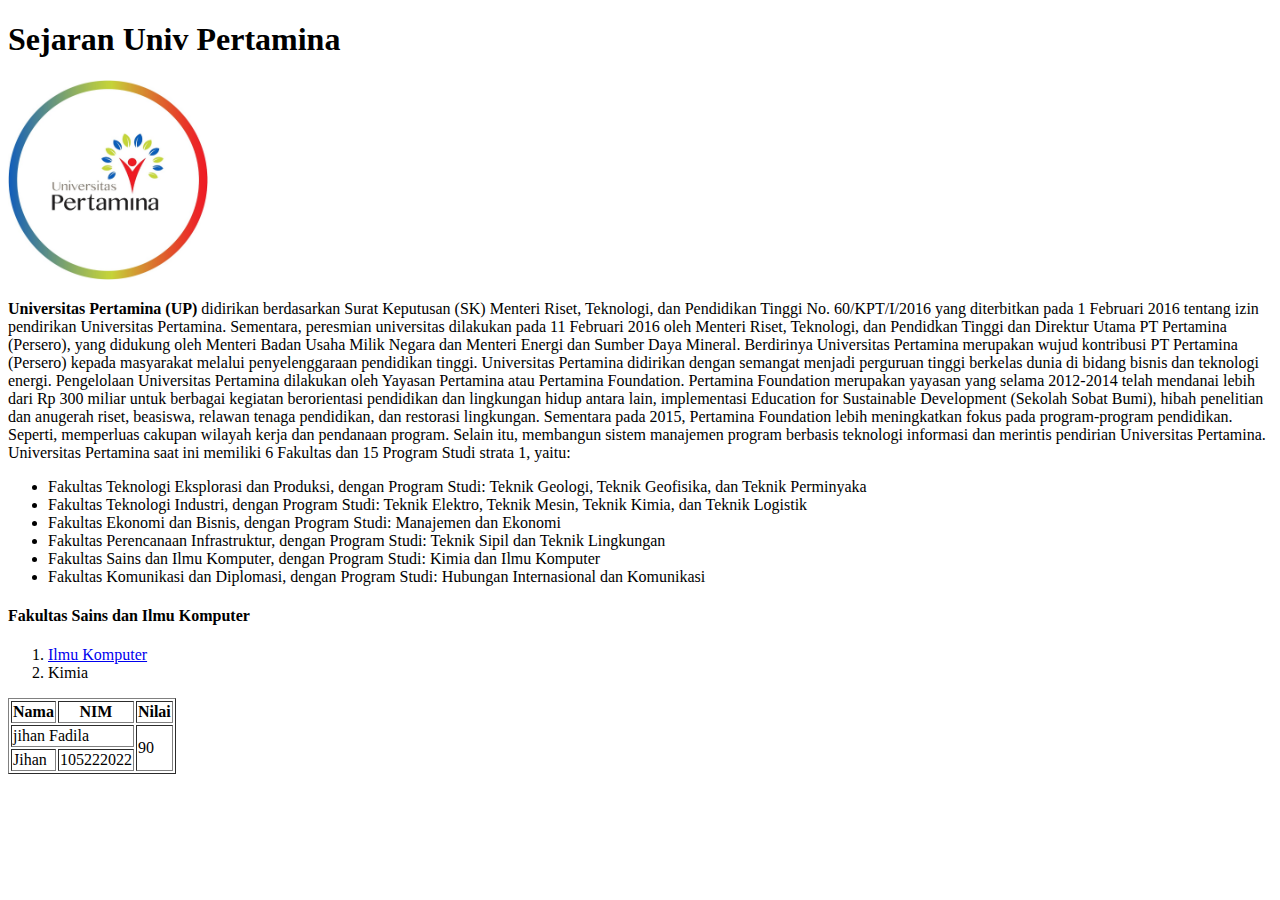
==== Latihan/Modul2/index.html @ c91577dc "commit ke dua" ====
<!DOCTYPE html>
<html>
<head>
    <title>Web saya</title>
</head>
<body>
<h1>Sejaran Univ Pertamina</h1>
<a href="https://universitaspertamina.ac.id/profile/sejarah#:~:text=Sejarah.%20Universitas%20Pertamina%20(UP)%20didirikan%20berdasarkan"><img src="logo.jpg", width="200"></a>
<p><b>Universitas Pertamina (UP)</b> didirikan berdasarkan Surat Keputusan (SK) Menteri Riset, Teknologi, dan Pendidikan Tinggi No. 60/KPT/I/2016 yang diterbitkan pada 1 Februari 2016 tentang izin pendirikan Universitas Pertamina. Sementara,
    peresmian universitas dilakukan pada 11 Februari 2016 oleh Menteri Riset, Teknologi, dan Pendidkan Tinggi dan Direktur Utama PT Pertamina (Persero), yang didukung oleh Menteri Badan Usaha Milik Negara dan Menteri Energi dan Sumber Daya Mineral.
    Berdirinya Universitas Pertamina merupakan wujud kontribusi PT Pertamina (Persero) kepada masyarakat melalui penyelenggaraan pendidikan tinggi. Universitas Pertamina didirikan dengan semangat menjadi perguruan tinggi berkelas dunia di bidang bisnis dan teknologi energi.
    Pengelolaan Universitas Pertamina dilakukan oleh Yayasan Pertamina atau Pertamina Foundation. Pertamina Foundation merupakan yayasan yang selama 2012-2014 telah mendanai lebih dari Rp 300 miliar untuk berbagai kegiatan berorientasi pendidikan dan lingkungan hidup antara lain,
    implementasi Education for Sustainable Development (Sekolah Sobat Bumi), hibah penelitian dan anugerah riset, beasiswa, relawan tenaga pendidikan, dan restorasi lingkungan.
    Sementara pada 2015, Pertamina Foundation lebih meningkatkan fokus pada program-program pendidikan. Seperti, memperluas cakupan wilayah kerja dan pendanaan program. Selain itu, membangun sistem manajemen program berbasis teknologi informasi dan merintis pendirian Universitas Pertamina.
    Universitas Pertamina saat ini memiliki 6 Fakultas dan 15 Program Studi strata 1, yaitu:</p>
<ul>
    <li>Fakultas Teknologi Eksplorasi dan Produksi, dengan Program Studi: Teknik Geologi, Teknik Geofisika, dan Teknik Perminyaka</li>
    <li>Fakultas Teknologi Industri, dengan Program Studi: Teknik Elektro, Teknik Mesin, Teknik Kimia, dan Teknik Logistik</li>
    <li>Fakultas Ekonomi dan Bisnis, dengan Program Studi: Manajemen dan Ekonomi</li>
    <li>Fakultas Perencanaan Infrastruktur, dengan Program Studi: Teknik Sipil dan Teknik Lingkungan</li>
    <li>Fakultas Sains dan Ilmu Komputer, dengan Program Studi: Kimia dan Ilmu Komputer</li>
    <li>Fakultas Komunikasi dan Diplomasi, dengan Program Studi: Hubungan Internasional dan Komunikasi</li>
</ul>
<h4>Fakultas Sains dan Ilmu Komputer</h4>
<ol>
   <li><a href="https://www.universitaspertamina.ac.id/index.php/prodi/ilmu-komputer", target="_blank">Ilmu Komputer</a></li>
    <li>Kimia</li>
</ol>
<table border="1">
    <thead>
    <th>Nama</th>
    <th>NIM</th>
    <th>Nilai</th>
    </thead>

    <tbody>
    <tr>
        <td colspan="2">jihan Fadila</td>
        <td rowspan="2">90</td>
    </tr>
    <tr>
        <td>Jihan</td>
        <td>105222022</td>
<!--        <td>90</td>-->
    </tr>
    </tbody>
</table>
</body>
</html>
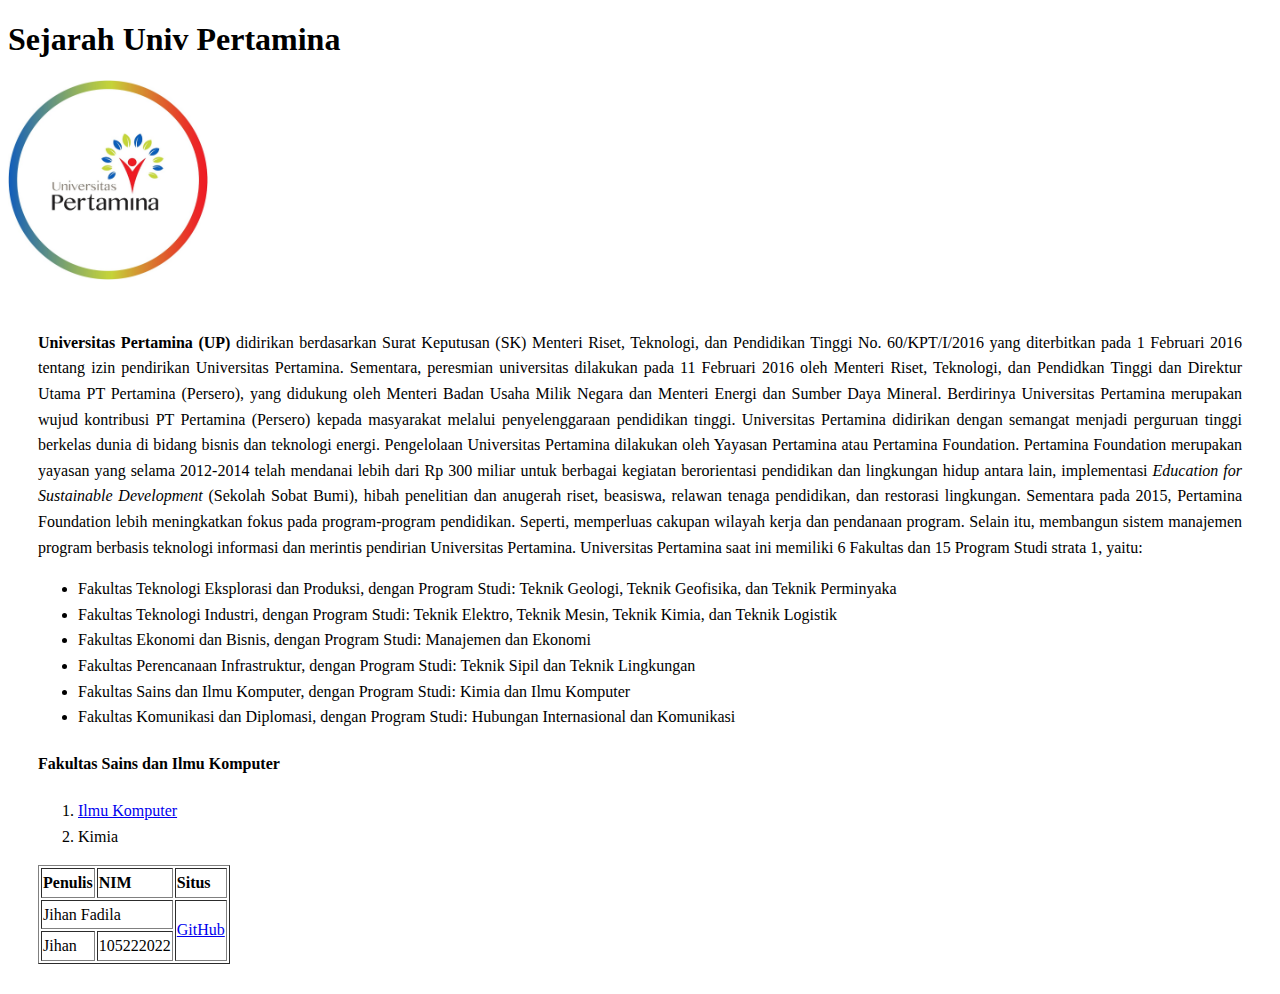
==== commit 3d39fb56: "commit ketiga" ====
--- a/Latihan/Modul2/index.html
+++ b/Latihan/Modul2/index.html
@@ -2,15 +2,23 @@
 <html>
 <head>
     <title>Web saya</title>
+    <style>
+        .container{
+        text-align : justify;
+        margin : 20px;
+        padding : 10px;
+        line-height : 1.6;
+        }
+    </style>
 </head>
 <body>
-<h1>Sejaran Univ Pertamina</h1>
+<h1>Sejarah Univ Pertamina</h1>
 <a href="https://universitaspertamina.ac.id/profile/sejarah#:~:text=Sejarah.%20Universitas%20Pertamina%20(UP)%20didirikan%20berdasarkan"><img src="logo.jpg", width="200"></a>
-<p><b>Universitas Pertamina (UP)</b> didirikan berdasarkan Surat Keputusan (SK) Menteri Riset, Teknologi, dan Pendidikan Tinggi No. 60/KPT/I/2016 yang diterbitkan pada 1 Februari 2016 tentang izin pendirikan Universitas Pertamina. Sementara,
+<div class="container"><p><b>Universitas Pertamina (UP)</b> didirikan berdasarkan Surat Keputusan (SK) Menteri Riset, Teknologi, dan Pendidikan Tinggi No. 60/KPT/I/2016 yang diterbitkan pada 1 Februari 2016 tentang izin pendirikan Universitas Pertamina. Sementara,
     peresmian universitas dilakukan pada 11 Februari 2016 oleh Menteri Riset, Teknologi, dan Pendidkan Tinggi dan Direktur Utama PT Pertamina (Persero), yang didukung oleh Menteri Badan Usaha Milik Negara dan Menteri Energi dan Sumber Daya Mineral.
     Berdirinya Universitas Pertamina merupakan wujud kontribusi PT Pertamina (Persero) kepada masyarakat melalui penyelenggaraan pendidikan tinggi. Universitas Pertamina didirikan dengan semangat menjadi perguruan tinggi berkelas dunia di bidang bisnis dan teknologi energi.
     Pengelolaan Universitas Pertamina dilakukan oleh Yayasan Pertamina atau Pertamina Foundation. Pertamina Foundation merupakan yayasan yang selama 2012-2014 telah mendanai lebih dari Rp 300 miliar untuk berbagai kegiatan berorientasi pendidikan dan lingkungan hidup antara lain,
-    implementasi Education for Sustainable Development (Sekolah Sobat Bumi), hibah penelitian dan anugerah riset, beasiswa, relawan tenaga pendidikan, dan restorasi lingkungan.
+    implementasi <i>Education for Sustainable Development</i> (Sekolah Sobat Bumi), hibah penelitian dan anugerah riset, beasiswa, relawan tenaga pendidikan, dan restorasi lingkungan.
     Sementara pada 2015, Pertamina Foundation lebih meningkatkan fokus pada program-program pendidikan. Seperti, memperluas cakupan wilayah kerja dan pendanaan program. Selain itu, membangun sistem manajemen program berbasis teknologi informasi dan merintis pendirian Universitas Pertamina.
     Universitas Pertamina saat ini memiliki 6 Fakultas dan 15 Program Studi strata 1, yaitu:</p>
 <ul>
@@ -28,15 +36,15 @@
 </ol>
 <table border="1">
     <thead>
-    <th>Nama</th>
+    <th>Penulis</th>
     <th>NIM</th>
-    <th>Nilai</th>
+    <th>Situs</th>
     </thead>
 
     <tbody>
     <tr>
-        <td colspan="2">jihan Fadila</td>
-        <td rowspan="2">90</td>
+        <td colspan="2">Jihan Fadila</td>
+        <td rowspan="2"><a href="https://github.com/Jihan97ux/Pemweb/tree/modul2/Latihan/Modul2", target="_blank">GitHub</a></td>
     </tr>
     <tr>
         <td>Jihan</td>
@@ -45,5 +53,6 @@
     </tr>
     </tbody>
 </table>
+</div>
 </body>
 </html>